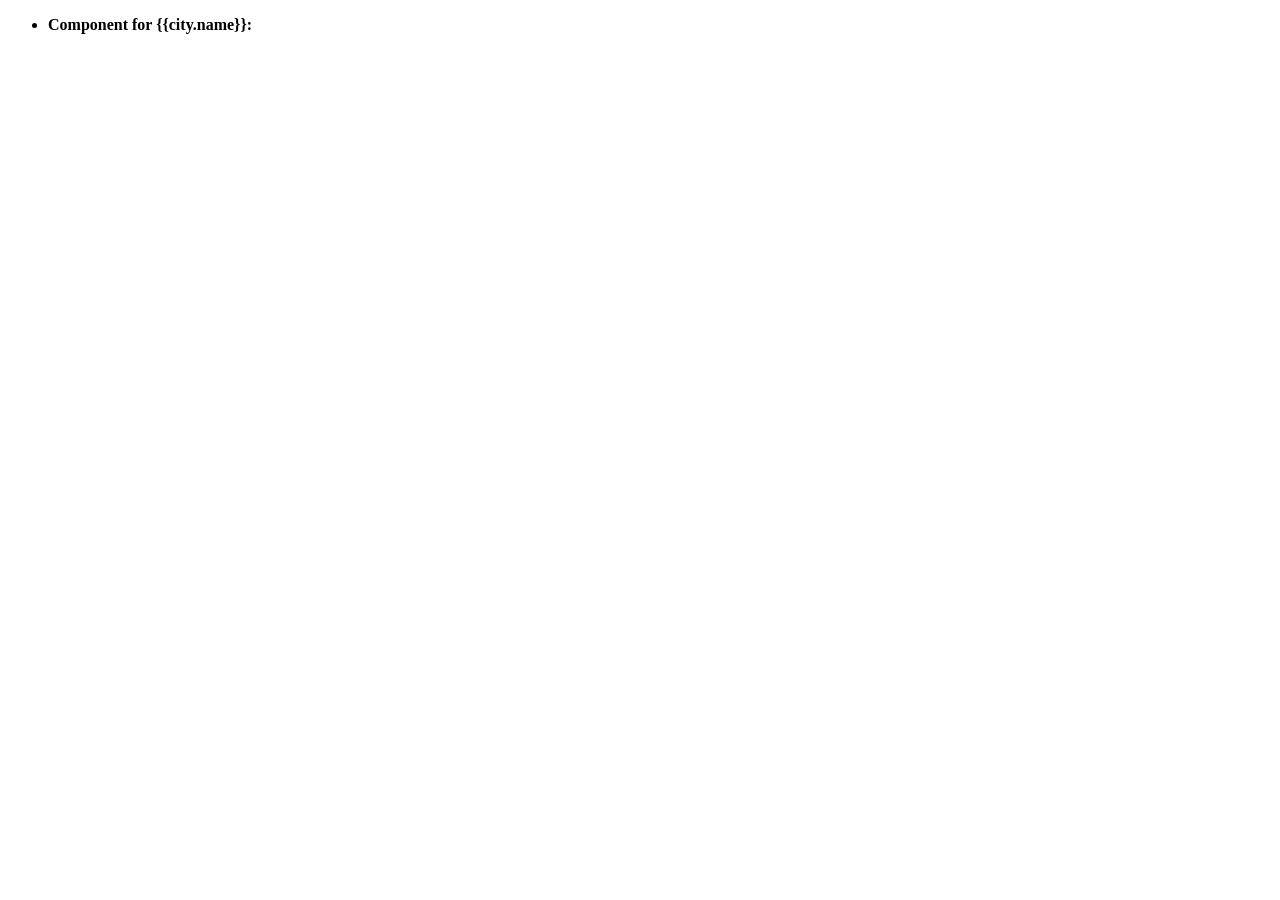
==== example.html @ 5152325a "Modals comes up correctly with image, nothin else will attach" ====
<!DOCTYPE html>
<html>
    <head>
        <meta charset="utf-8">
        <title></title>
    </head>
    <body>


        <div id="main">
            <ul>
                <li v-for="city in cities">
                    <strong>Component for {{city.name}}:</strong>
                    <individual-city v-bind:id="city.id"
                          v-bind:name="city.name"
                          v-bind:country="city.country"
                          v-on:changed="updateCityName"></individual-city>
                </li>
            </ul>
        </div>






        <script type="example.js">

        </script>
    </body>
</html>
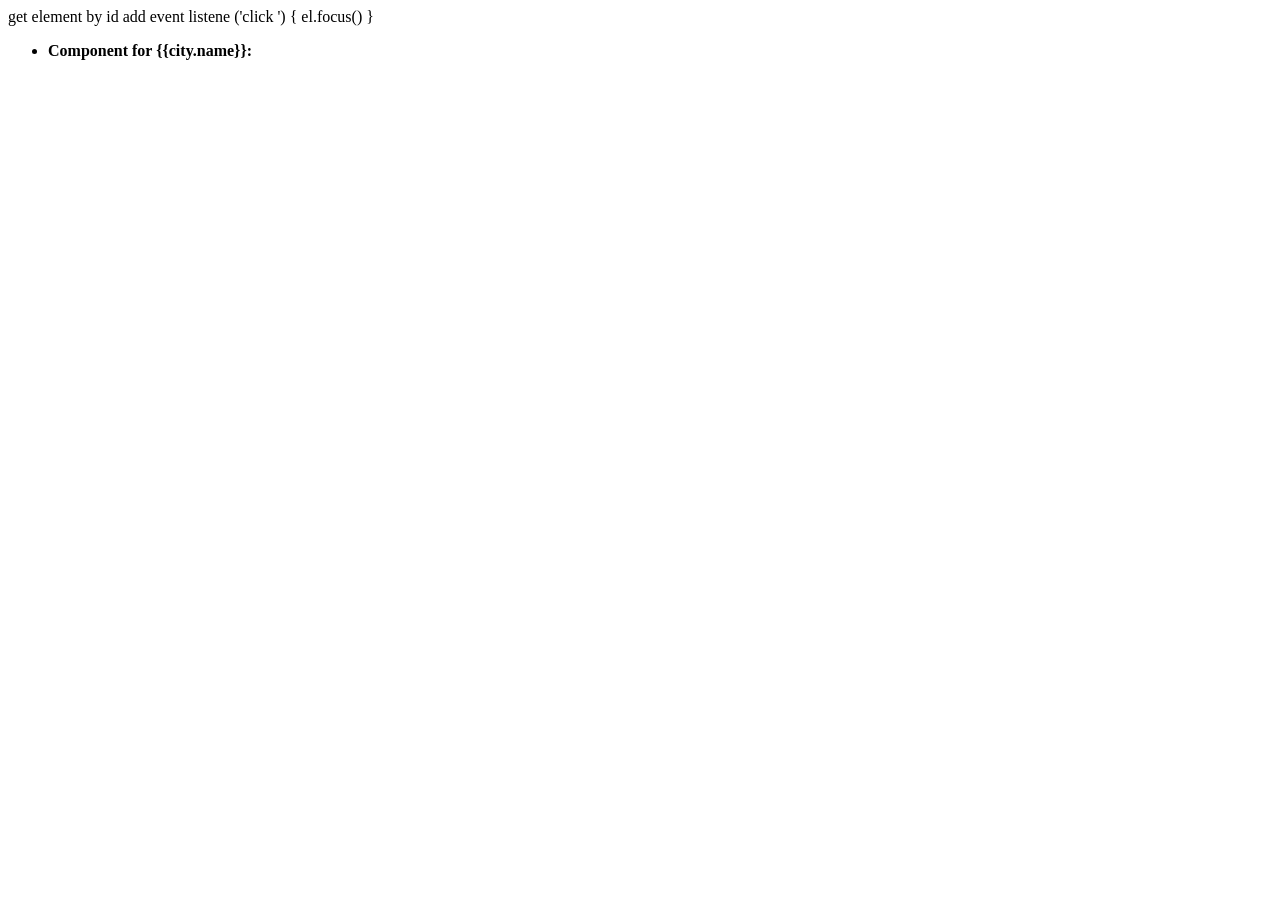
==== commit a83df509: "Added README and supporting gif" ====
--- a/example.html
+++ b/example.html
@@ -1,3 +1,9 @@
+get element by id
+add event listene ('click ') {
+    el.focus()
+}
+
+
 <!DOCTYPE html>
 <html>
     <head>
